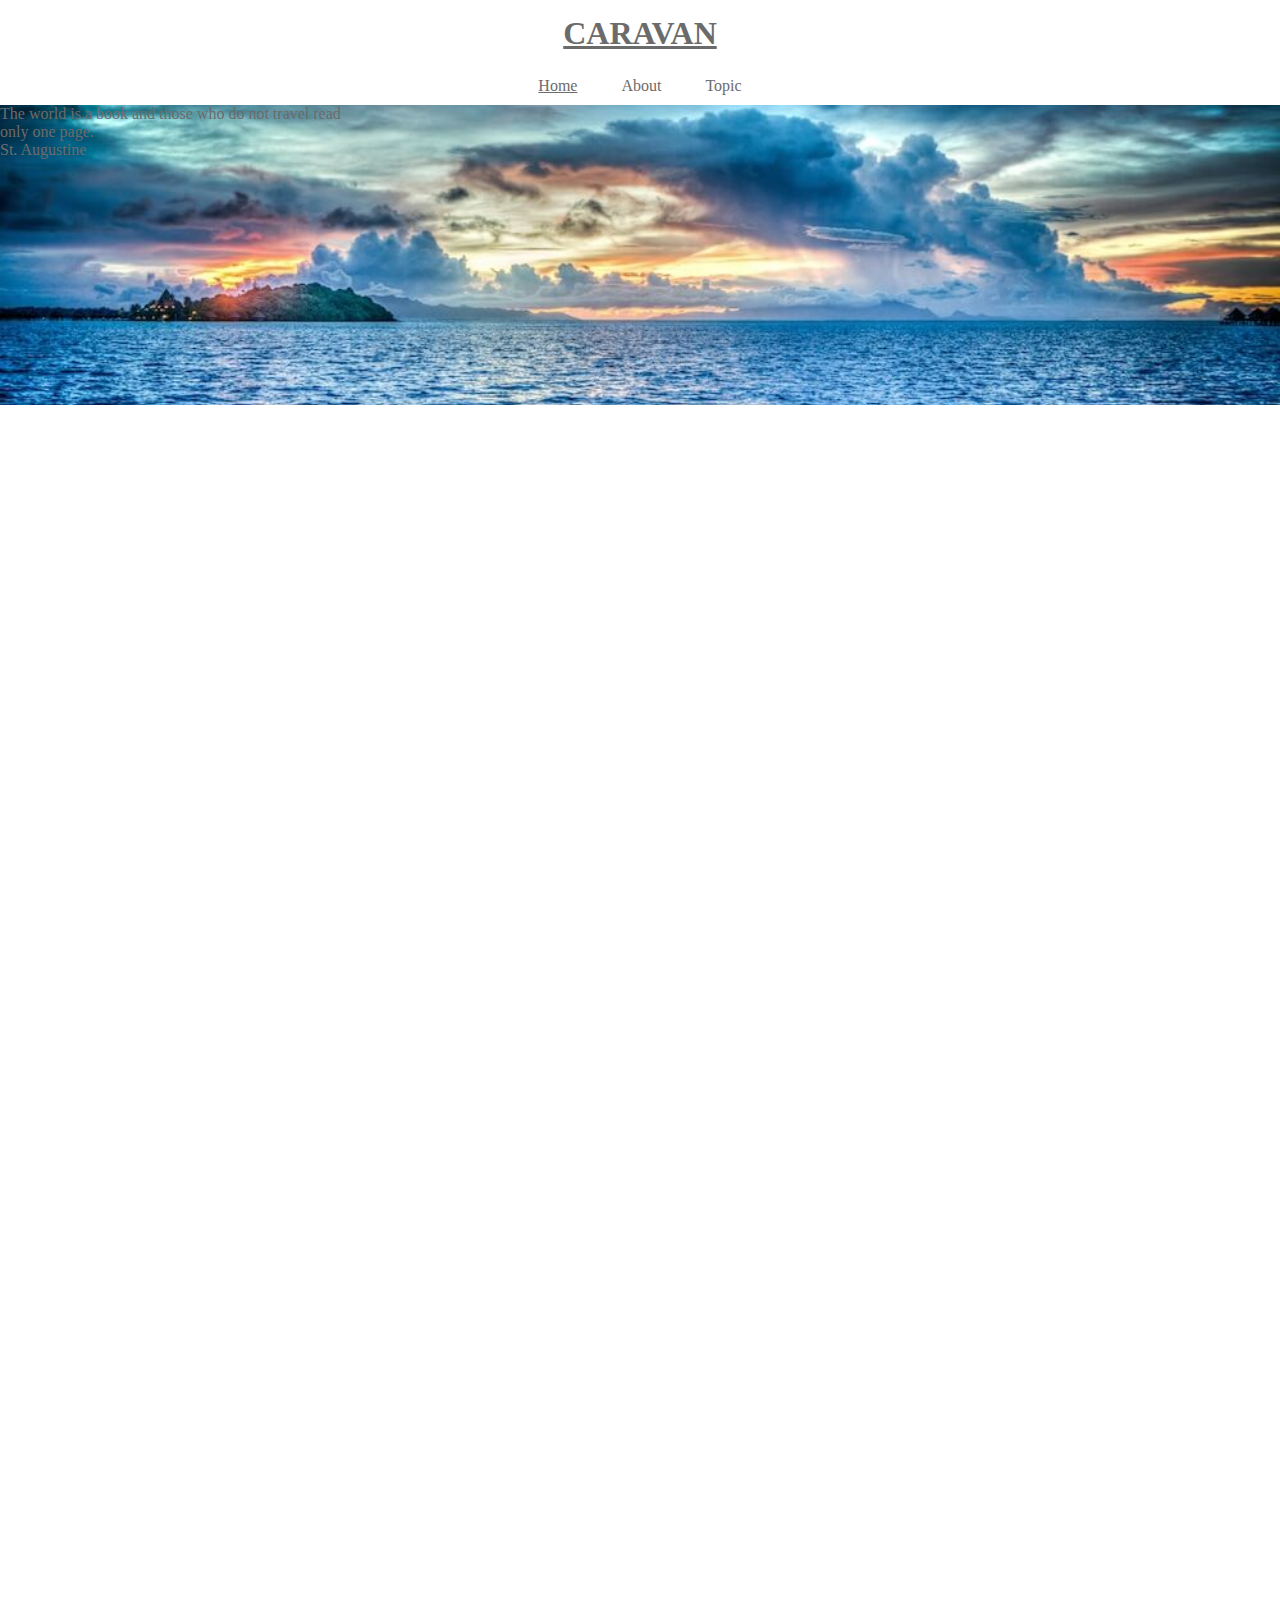
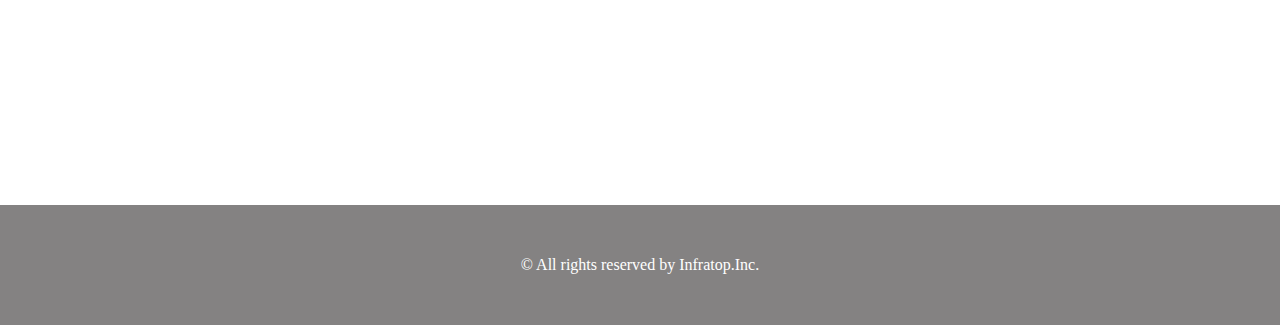
==== caravan/index.html @ 3a55d19f "[Start] 1-6" ====
<!DOCTYPE html>
<html lang="ja">
  <head>
    <meta charset="UTF-8" />
    <!-- CSSファイルの読み込み -->
    <link rel="stylesheet" href="style.css" />
    <title>CARAVAN</title>
  </head>

  <body>
   <!-- header -->
   <header>
     <h1 class="heading">
       <a href="index.html">
       CARAVAN
       </a>
     </h1>
   </header>

   <!-- navigation -->
   <nav>
     <ul class="nav-list">
       <li class="nav-list-item">
         <a href="index.html">Home</a>
       </li>
       <li class="nav-list-item">About</li>
       <li class="nav-list-item">Topic</li>
     </ul>
   </nav>

    <!-- main-visual用のdiv -->
    <div class="main-visual">
      <div class="main-visual-content">
              <!-- pタグ（と文字）を追加 -->
              <p class="main-visual-text">
                The world is a book and those who do not travel read only one page.
              </p>
              <p class="main-visual-name">
                St. Augustine
              </p>
    </div>
    </div>
    

    <!-- main用のdiv -->
    <div class="main">
      <div class="blog"></div>
      <div class="sidebar"></div>
    </div>

    <!-- footer -->
    <footer>
      <p class="footer-text">© All rights reserved by Infratop.Inc.</p>
    </footer>
  </body>
</html>
---- caravan/style.css ----
/* ブラウザがそれぞれ持っているCSSをリセットするための記述 */
* {
  margin: 0;
  padding: 0;
  box-sizing: border-box;
  color: #6c6b6b;
}
a {
  text-decoration: ;
}

header {
  width: 90%;
  padding: 15px 0;
  margin: 0 auto;
  text-align: center;
}

header .heading {
  font-size: 32px;
}
.nav-list {
  text-align: center;
  padding: 10px 0;
  margin: 0 auto;
}

.nav-list-item {
  list-style: none;
  display: inline-block;
  margin: 0 20px;
}

.main-visual {
  width: 100%;
  height: 300px;
  /* background-color: orange; */
  background-image: url(img/mv.jpg);
  background-size: cover;
  background-position: center;
}

.main-visual-content {
  width: 350px;
  height: 300px; /*親の高さにそろえる*/
  /* background-color: gold; */
}

.main {
  width: 840px;

  /*height: 1400px;
  background-color: green;*/

  display: flex; /*flexboxの利用*/
  justify-content: center; /* 子要素の横並び中央寄せ*/
  margin: 0 auto; /*中央寄せ（左右に余白がないとできない）*/
}

.blog {
  width: 600px;
  height: 1400px;
  /* background-color: limegreen; */
}

.sidebar {
  width: 240px;
  height: 1400px;
  /* background-color: palegreen; */
}

footer {
  width: 100%;
  height: 120px;
  text-align: center;
  line-height: 120px;
  background-color: #848282;
}

.footer-text {
  color: #fff;
}
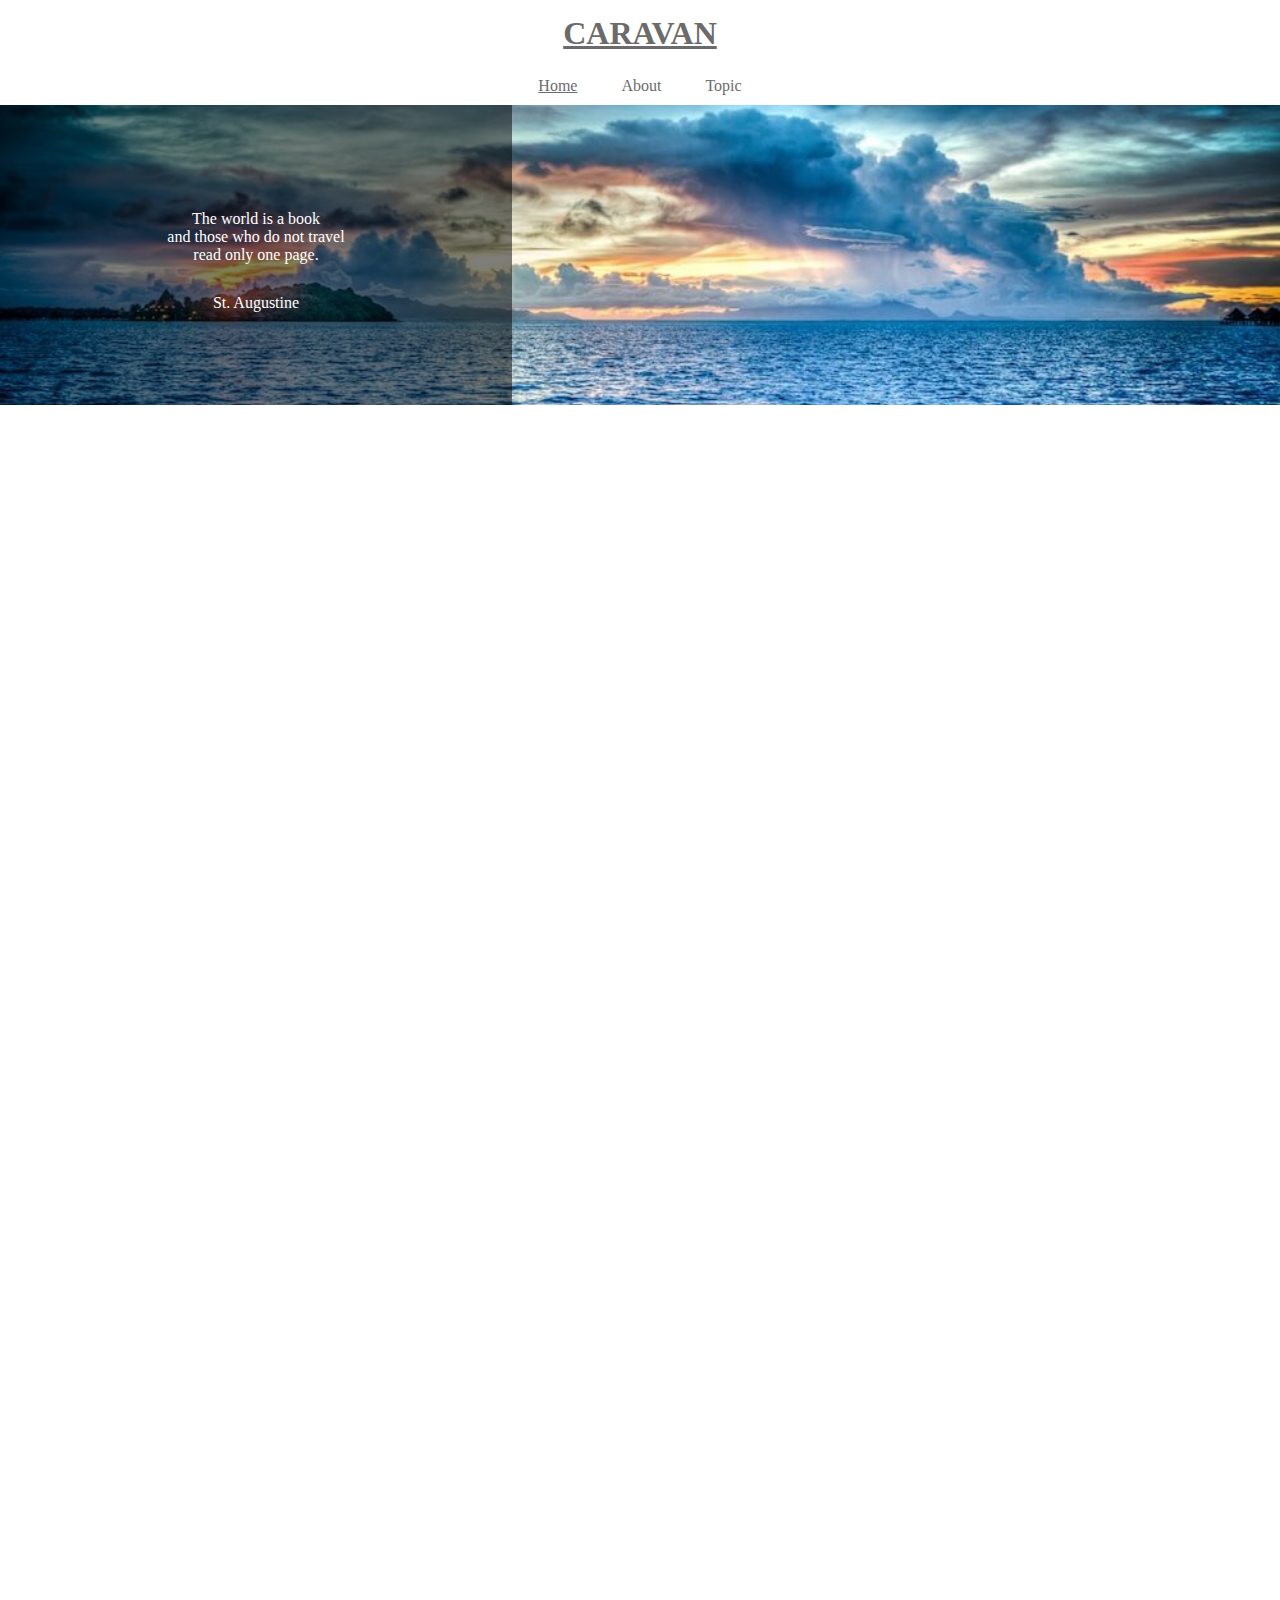
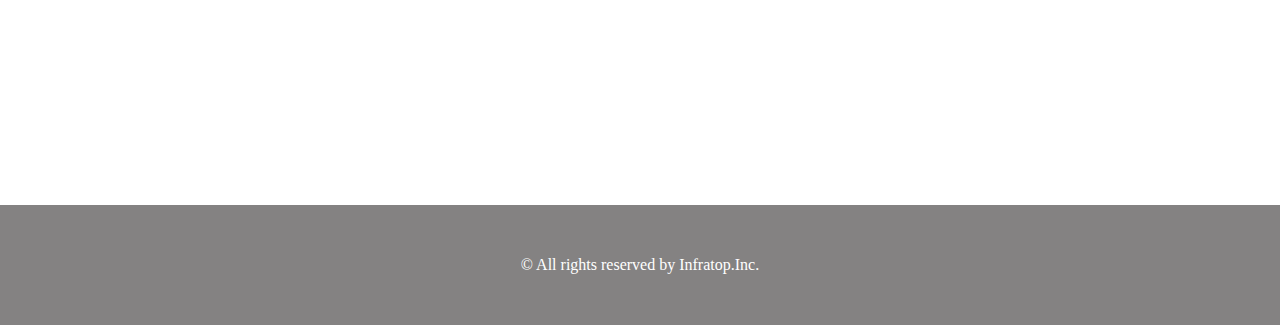
==== commit 2dc12cfc: "Update" ====
--- a/caravan/index.html
+++ b/caravan/index.html
@@ -33,14 +33,16 @@
       <div class="main-visual-content">
               <!-- pタグ（と文字）を追加 -->
               <p class="main-visual-text">
-                The world is a book and those who do not travel read only one page.
+                The world is a book<br>
+                and those who do not travel<br>
+                read only one page.
               </p>
               <p class="main-visual-name">
                 St. Augustine
               </p>
     </div>
     </div>
-    
+
 
     <!-- main用のdiv -->
     <div class="main">
--- a/caravan/style.css
+++ b/caravan/style.css
@@ -41,9 +41,20 @@
 }
 
 .main-visual-content {
-  width: 350px;
+  width: 40%;
   height: 300px; /*親の高さにそろえる*/
-  /* background-color: gold; */
+  background-color: rgba(0, 0, 0, 0.5);
+  text-align: center;
+  padding-top: 105px;
+}
+
+.main-visual-text {
+  color: #fff;
+}
+
+.main-visual-name {
+  margin-top: 30px;
+  color: #fff;
 }
 
 .main {
